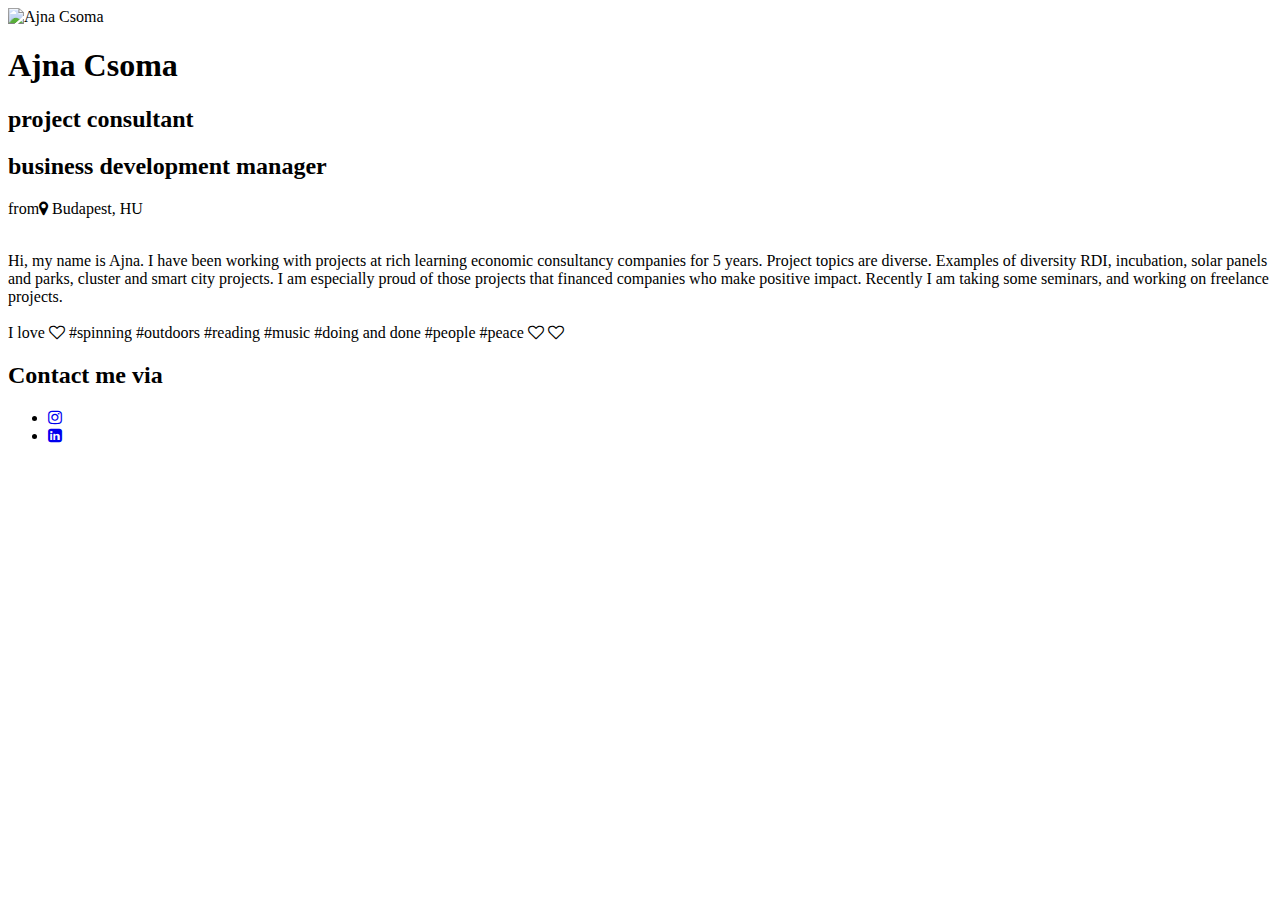
==== idcard/index.html @ bfb3fbf3 "uploaded all" ====
<!DOCTYPE html>
<html lang="en">

<head>
    <meta charset="utf-8">
    <meta name="viewport" content="width=device-width">
    <link href="https://maxcdn.bootstrapcdn.com/font-awesome/4.7.0/css/font-awesome.min.css" rel="stylesheet">
    <link href="https://fonts.googleapis.com/css2?family=Roboto+Slab&display=swap" rel="stylesheet">
    <title>about.me</title>
</head>

<body>
    <div class="photo-card">
        <div class="head">
            <div class="image">
                <img src="https://media-exp1.licdn.com/dms/image/C5603AQGYnRjFUIhb9Q/profile-displayphoto-shrink_200_200/0?e=1586995200&v=beta&t=0lGsNQoolmKg8v7eZOPM6RquSgjuNheX88yzN6XHDyc"
                    alt="Ajna Csoma">
            </div>
            <div class="name-headline">
                <h1>Ajna Csoma</h1>
                <h2>project consultant</h2>
                <h2>business development manager</h2>
                <p id="location">from<i class="fa fa-map-marker"></i> Budapest, HU</p>
                <p class="about">
                    <br>
                    Hi, my name is Ajna. I have been working with projects at rich learning economic consultancy
                    companies for 5 years. Project topics are diverse. Examples of diversity RDI, incubation, solar
                    panels and parks, cluster and smart city projects. I am especially proud of those projects that
                    financed companies who make positive impact. Recently I am taking some seminars, and working on
                    freelance projects.
                    <br>
                    <br id="hobby">I love <i class="fa fa-heart-o" aria-hidden="true"></i> #spinning #outdoors #reading
                    #music #doing and done #people #peace <i class="fa fa-heart-o" aria-hidden="true"></i> <i
                        class="fa fa-heart-o" aria-hidden="true"></i>
                    <p class="bottom">
                        <h2 id="contact">Contact me via</h2>
                        <ul>
                            <li><a href="https://Instagram.com" title="Instagram"><i class="fa fa-instagram"
                                        aria-hidden="true"></i></a></li>
                            <li><a href="https://Linkedin.com" title="LinkedIn"><i class="fa fa-linkedin-square"
                                        aria-hidden="true"></i></a></li>
                        </ul>
                    </p>
            </div>
</body>

</html>
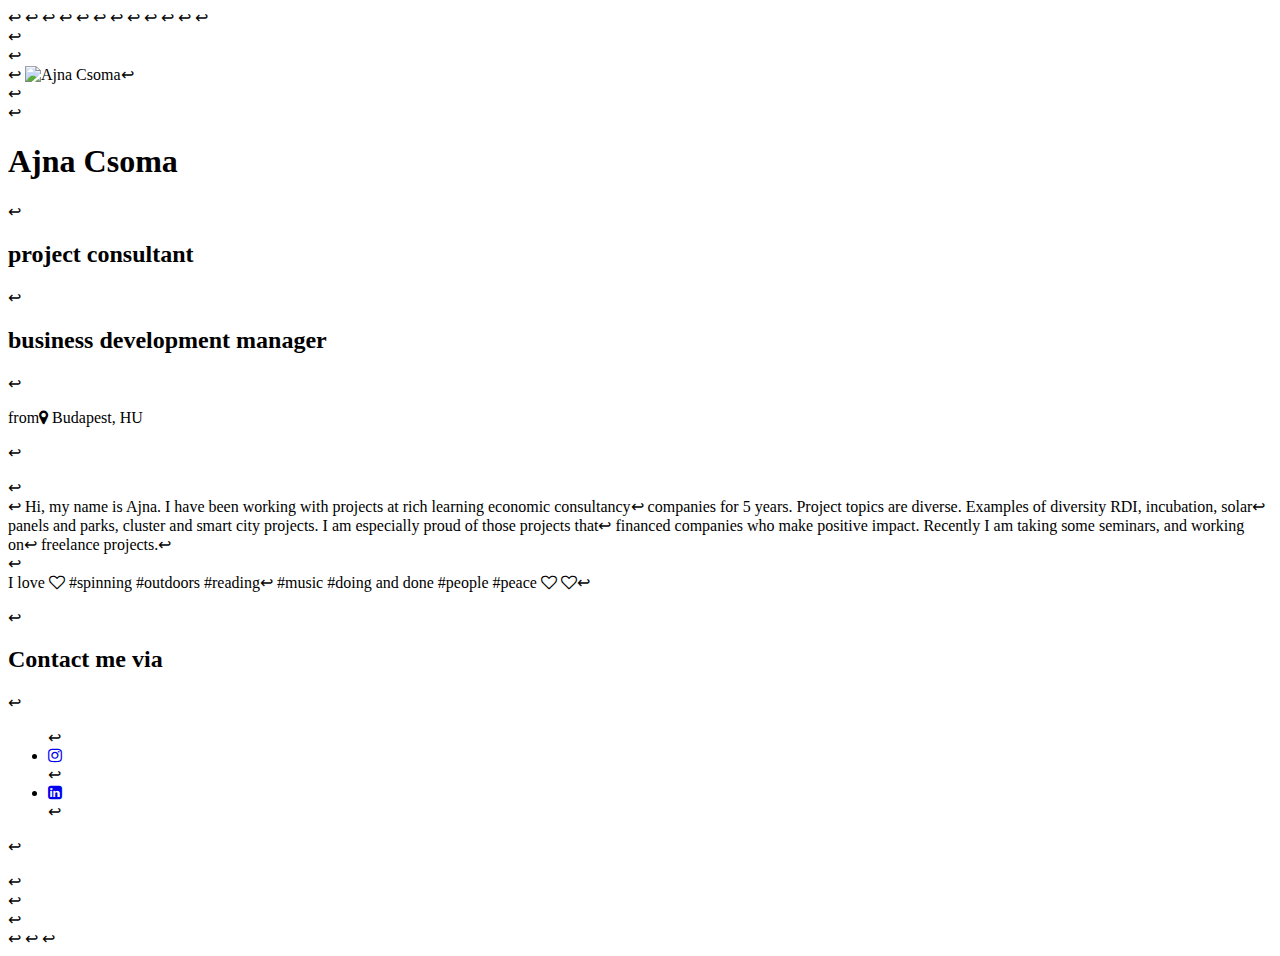
==== commit 98956688: "updated and new files" ====
--- a/idcard/index.html
+++ b/idcard/index.html
@@ -1,47 +1,53 @@
-<!DOCTYPE html>
-<html lang="en">
+<!DOCTYPE html>↩
+<html lang="en">↩
+↩
 
-<head>
-    <meta charset="utf-8">
-    <meta name="viewport" content="width=device-width">
-    <link href="https://maxcdn.bootstrapcdn.com/font-awesome/4.7.0/css/font-awesome.min.css" rel="stylesheet">
-    <link href="https://fonts.googleapis.com/css2?family=Roboto+Slab&display=swap" rel="stylesheet">
-    <title>about.me</title>
-</head>
+<head>↩
+    <meta charset="utf-8">↩
+    <meta name="viewport" content="width=device-width">↩
+    <link href="https://maxcdn.bootstrapcdn.com/font-awesome/4.7.0/css/font-awesome.min.css" rel="stylesheet">↩
+    <link href="https://fonts.googleapis.com/css2?family=Roboto+Slab&display=swap" rel="stylesheet">↩
+    <link rel="stylesheet" type="text/css" href="stylesheet.css" media="screen">
+    <title>about.me</title>↩
+</head>↩
+↩
 
-<body>
-    <div class="photo-card">
-        <div class="head">
-            <div class="image">
+<body>↩
+    <div class="photo-card">↩
+        <div class="head">↩
+            <div class="image">↩
                 <img src="https://media-exp1.licdn.com/dms/image/C5603AQGYnRjFUIhb9Q/profile-displayphoto-shrink_200_200/0?e=1586995200&v=beta&t=0lGsNQoolmKg8v7eZOPM6RquSgjuNheX88yzN6XHDyc"
-                    alt="Ajna Csoma">
-            </div>
-            <div class="name-headline">
-                <h1>Ajna Csoma</h1>
-                <h2>project consultant</h2>
-                <h2>business development manager</h2>
-                <p id="location">from<i class="fa fa-map-marker"></i> Budapest, HU</p>
-                <p class="about">
-                    <br>
-                    Hi, my name is Ajna. I have been working with projects at rich learning economic consultancy
-                    companies for 5 years. Project topics are diverse. Examples of diversity RDI, incubation, solar
-                    panels and parks, cluster and smart city projects. I am especially proud of those projects that
-                    financed companies who make positive impact. Recently I am taking some seminars, and working on
-                    freelance projects.
-                    <br>
-                    <br id="hobby">I love <i class="fa fa-heart-o" aria-hidden="true"></i> #spinning #outdoors #reading
-                    #music #doing and done #people #peace <i class="fa fa-heart-o" aria-hidden="true"></i> <i
-                        class="fa fa-heart-o" aria-hidden="true"></i>
-                    <p class="bottom">
-                        <h2 id="contact">Contact me via</h2>
-                        <ul>
-                            <li><a href="https://Instagram.com" title="Instagram"><i class="fa fa-instagram"
-                                        aria-hidden="true"></i></a></li>
-                            <li><a href="https://Linkedin.com" title="LinkedIn"><i class="fa fa-linkedin-square"
-                                        aria-hidden="true"></i></a></li>
-                        </ul>
-                    </p>
-            </div>
-</body>
+                    ↩ alt="Ajna Csoma">↩
+            </div>↩
+            <div class="name-headline">↩
+                <h1>Ajna Csoma</h1>↩
+                <h2>project consultant</h2>↩
+                <h2>business development manager</h2>↩
+                <p id="location">from<i class="fa fa-map-marker"></i> Budapest, HU</p>↩
+                <p class="about">↩
+                    <br>↩
+                    Hi, my name is Ajna. I have been working with projects at rich learning economic consultancy↩
+                    companies for 5 years. Project topics are diverse. Examples of diversity RDI, incubation, solar↩
+                    panels and parks, cluster and smart city projects. I am especially proud of those projects that↩
+                    financed companies who make positive impact. Recently I am taking some seminars, and working on↩
+                    freelance projects.↩
+                    <br>↩
+                    <br id="hobby">I love <i class="fa fa-heart-o" aria-hidden="true"></i> #spinning #outdoors #reading↩
+                    #music #doing and done #people #peace <i class="fa fa-heart-o" aria-hidden="true"></i>
+                    <i↩ class="fa fa-heart-o" aria-hidden="true"></i>↩
+                        <p class="bottom">↩
+                            <h2 id="contact">Contact me via</h2>↩
+                            <ul>↩
+                                <li><a href="https://Instagram.com" title="Instagram"><i class="fa fa-instagram" ↩
+                                            aria-hidden="true"></i></a></li>↩
+                                <li><a href="https://Linkedin.com" title="LinkedIn"><i class="fa fa-linkedin-square" ↩
+                                            aria-hidden="true"></i></a></li>↩
+                            </ul>↩
+                        </p>↩
+            </div>↩
+        </div>↩
+    </div>↩
+</body>↩
+↩
 
 </html>